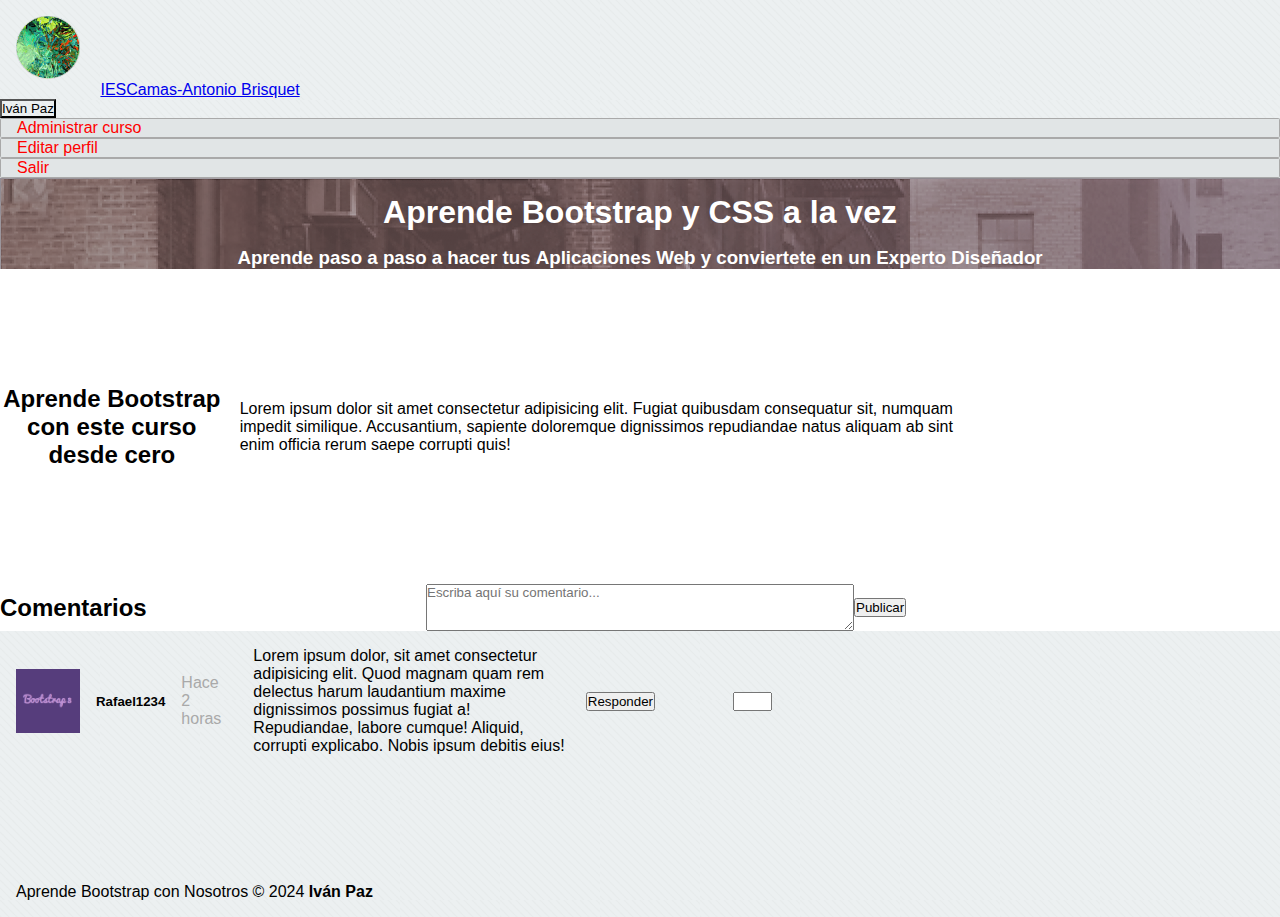
==== Practica10/clases.html @ 4c04f9a4 "añadido el ultimo paso" ====
<!DOCTYPE html>
<html lang="es">
<head>
    <meta charset="UTF-8">
    <meta name="viewport" content="width=device-width, initial-scale=1.0">
    <title>Curso Bootstrap 4</title>
    <link href="https://cdn.jsdelivr.net/npm/bootstrap@5.2.3/dist/css/bootstrap.min.css" rel="stylesheet"
    integrity="sha384-rbsA2VBKQhggwzxH7pPCaAqO46MgnOM80zW1RWuH61DGLwZJEdK2Kadq2F9CUG65" crossorigin="anonymous">
    <link href="https://cdn.jsdelivr.net/npm/bootstrap-icons/font/bootstrap-icons.css" rel="stylesheet">
    <link rel="stylesheet" href="./css/cabecera.css">
  <link rel="stylesheet" href="./css/cuerpo.css">
</head>
<body>
    <nav class="navbar navbar-expand-lg bg-body-tertiary">
        <div class="d-flex align-items-center ps-3">
            <img src="./img/Logo IES CAMAS Ampliado.png" alt="">
            <a class="navbar-brand" href="index.html">IESCamas-Antonio Brisquet</a>
            <div class="dropdown-center ">
                <button class="btn btn-secondary dropdown-toggle border-0 s2" type="button" data-bs-toggle="dropdown" aria-expanded="false">
                  Iván Paz
                </button>
                <ul class="dropdown-menu s1">
                  <li class="border-0"><a class="dropdown-item" href="#">Administrar curso</a></li>
                  <li class="border-0"><a class="dropdown-item" href="#">Editar perfil</a></li>
                  <li class="border-0"><a class="dropdown-item" href="index.html">Salir</a></li>
                </ul>
            </div>
        </div>
    </nav>

      <div class="container__portada p-3 ">
            <h1>Aprende Bootstrap y CSS a la vez</h1>
            <h3>Aprende paso a paso a hacer tus <b>Aplicaciones Web</b> y conviertete en un <b>Experto Diseñador</b></h3>
      </div>
      <main class="container mt-5 mb-5 margen__inferior">
        
        <div class="contenedor__video2 flex-column container-fluid p-3 ">
            <h2>Aprende Bootstrap con este curso desde cero</h2>
            <p>Lorem ipsum dolor sit amet consectetur adipisicing elit. Fugiat quibusdam consequatur sit, numquam impedit similique. Accusantium, sapiente doloremque dignissimos repudiandae natus aliquam ab sint enim officia rerum saepe corrupti quis!</p>
            <iframe width="560" height="315" src="https://www.youtube.com/embed/7E4CWNMWyR4?si=i2ehlsvhDtu-Guef" title="YouTube video player" frameborder="0" allow="accelerometer; autoplay; clipboard-write; encrypted-media; gyroscope; picture-in-picture; web-share" referrerpolicy="strict-origin-when-cross-origin" allowfullscreen></iframe>
        </div>

        <div class="contenedor__video2 flex-column container-fluid p-3 ">
            
            <div class="container-fluid d-flex justify-content-start p-1" style="width: 60%;">
                <h2>Comentarios</h2>
            </div>
            <textarea placeholder="Escriba aquí su comentario..." class="form-control" rows="3" style="width: 60%;"></textarea>
            <div class="container-fluid d-flex justify-content-end p-3" style="width: 60%;">
                <button type="button" class="btn btn-danger">Publicar</button>
            </div>

        </div>
        
        <div class="container-fluid d-flex flex-column " style="width: 60%;">
            <div class="container-fluid d-flex justify-content-start">
                <img src="./img/learn-1.png" alt="" >
                <h5>Rafael1234</h5>
                <p style="color: darkgray;">Hace 2 horas</p>
            </div>
            <p>Lorem ipsum dolor, sit amet consectetur adipisicing elit. Quod magnam quam rem delectus harum laudantium maxime dignissimos possimus fugiat a! Repudiandae, labore cumque! Aliquid, corrupti explicabo. Nobis ipsum debitis eius!</p>
            <div class="container-fluid d-flex justify-content-start p-3" style="width: 100%;" data-toggle="collapse" data-target="#texto" aria-expanded="false">
                <button type="button" class="btn btn-primary">Responder</button>
            </div>
            <div class="collapse justify-content-start" id="texto">
                <div class="" style="width: 100%;">
                        <input style="width: 100%;" type="text" name="" id=""> 
                </div>
            </div>
        </div>


    </main>
    <!-- Footer -->
    <footer class="bg-dark text-white text-center p-2">
        <div class="container">
            <div class="row">
                <div class="col-12">
                    <p class="mb-0">Aprende Bootstrap con Nosotros &copy; 2024 <b class="text-warning">Iván Paz</b></p>
                </div>
            </div>
        </div>
      </footer>
    <!-- Enlace a Bootstrap JS -->
    <script src="https://code.jquery.com/jquery-3.5.1.slim.min.js"></script>
    <script src="https://cdn.jsdelivr.net/npm/bootstrap@4.5.2/dist/js/bootstrap.bundle.min.js"></script>

    <script src="https://cdn.jsdelivr.net/npm/bootstrap@5.2.3/dist/js/bootstrap.bundle.min.js"
    integrity="sha384-kenU1KFdBIe4zVF0s0G1M5b4hcpxyD9F7jL+jjXkk+Q2h455rYXK/7HAuoJl+0I4"
    crossorigin="anonymous">
  </script>
</body>
</html>
---- Practica10/css/cuerpo.css ----
*{
    margin:0 ;
    padding: 0;
    font-family:Arial, Helvetica, sans-serif;

}
ul li a{
    color:red;
    text-decoration: none;
}

img{
    width: 4rem;
    margin: 1rem;
    } 
 

body{
    background-image: url('../img/texture.png');
}

.container__portada{
    background-image: url('../img/mainBackground2.png');
}
h1{
    padding: 1rem;
}

h1, h3{
    color: white;
    text-align: center;
}

.caracteriticas--curso h3{
    color:black;
}

h2{
    text-align: center;
}

p{
    margin: 1rem;
}

p button{
    margin-bottom: 2rem;
}

svg{
    color: white;
    padding: .1rem;
}

.container__body{
    max-width: 1200px;
    margin: 0 auto;
}

.tarjetas{
    display: flex;
    justify-content: space-around;
    padding: 2rem;
    margin-bottom: 2rem;
}

.pregunta{
    padding: 1rem;
    
}

.card{
    box-shadow: 5px 5px 10px gray;
}

.card img{
    width: 100px;
    margin: 1rem auto;
    border-radius: 50%;
    -webkit-border-radius: 50%;
    -moz-border-radius: 50%;
    -ms-border-radius: 50%;
    -o-border-radius: 50%;
}

.card-body h5{
    text-align: center;
    font-weight: bold;
}

.card-body a{
    display: block;
    margin: 0 auto; 
}


.pregunta{
    text-align: start;
}

.contenedor__morado, .contenedor__video{
    text-align: center;
    background-color: #702DF6;
}

.contenedor__video2{
    background-color: white;
}
.contenedor__morado--contenido{
   max-width: 1200px;
   margin: 2rem auto;
   padding: 2rem;
}

.contenedor__morado--contenido img{
    width: 7rem;
}


.contenedor__morado h4 ,
.contenedor__morado p{
    color: white;
    text-align:start;
    margin: 0;
    padding: 1rem;
} 

.instructor{
    width: 12rem;
    height: 8rem;
}

.contenedor__gris{
    background-color: lightgray;
}

.s1{
    background-color: lightgray;
    cursor: pointer;
}

li{
  
    border: 1px solid darkgray;
    padding-left: 1rem;
    border-radius: .1rem;
    color: red;

}

.navbar {
    text-align: left;
    width: 100%;
}

.container-fluid {
    display: flex;
    justify-content: flex-start;
    align-items: center;
    width: 100%;
}

.navbar-toggler {
    margin-left: auto;
}

.btn-group {
    margin-left: auto;
}

.s1{
    background-color: #e1e5e6;
}


.s2{
    color: black;
    background-color:#702df600;
    &:hover{
        color: black;
        background-color: #e1e5e6;

    }
   
}

.margen__inferior{
    padding-bottom: 6rem;
    
}


@media (max-width: 768px){
    .tarjetas{
        flex-direction: column;
        justify-content: center;
        width: 100%;
    }

    .card{
        width: 100%;
        margin: 1rem auto;
    }

    .contenedor__morado--contenido img{
        width: 5rem;
    }
    iframe{
        width: 90%;
    }
}
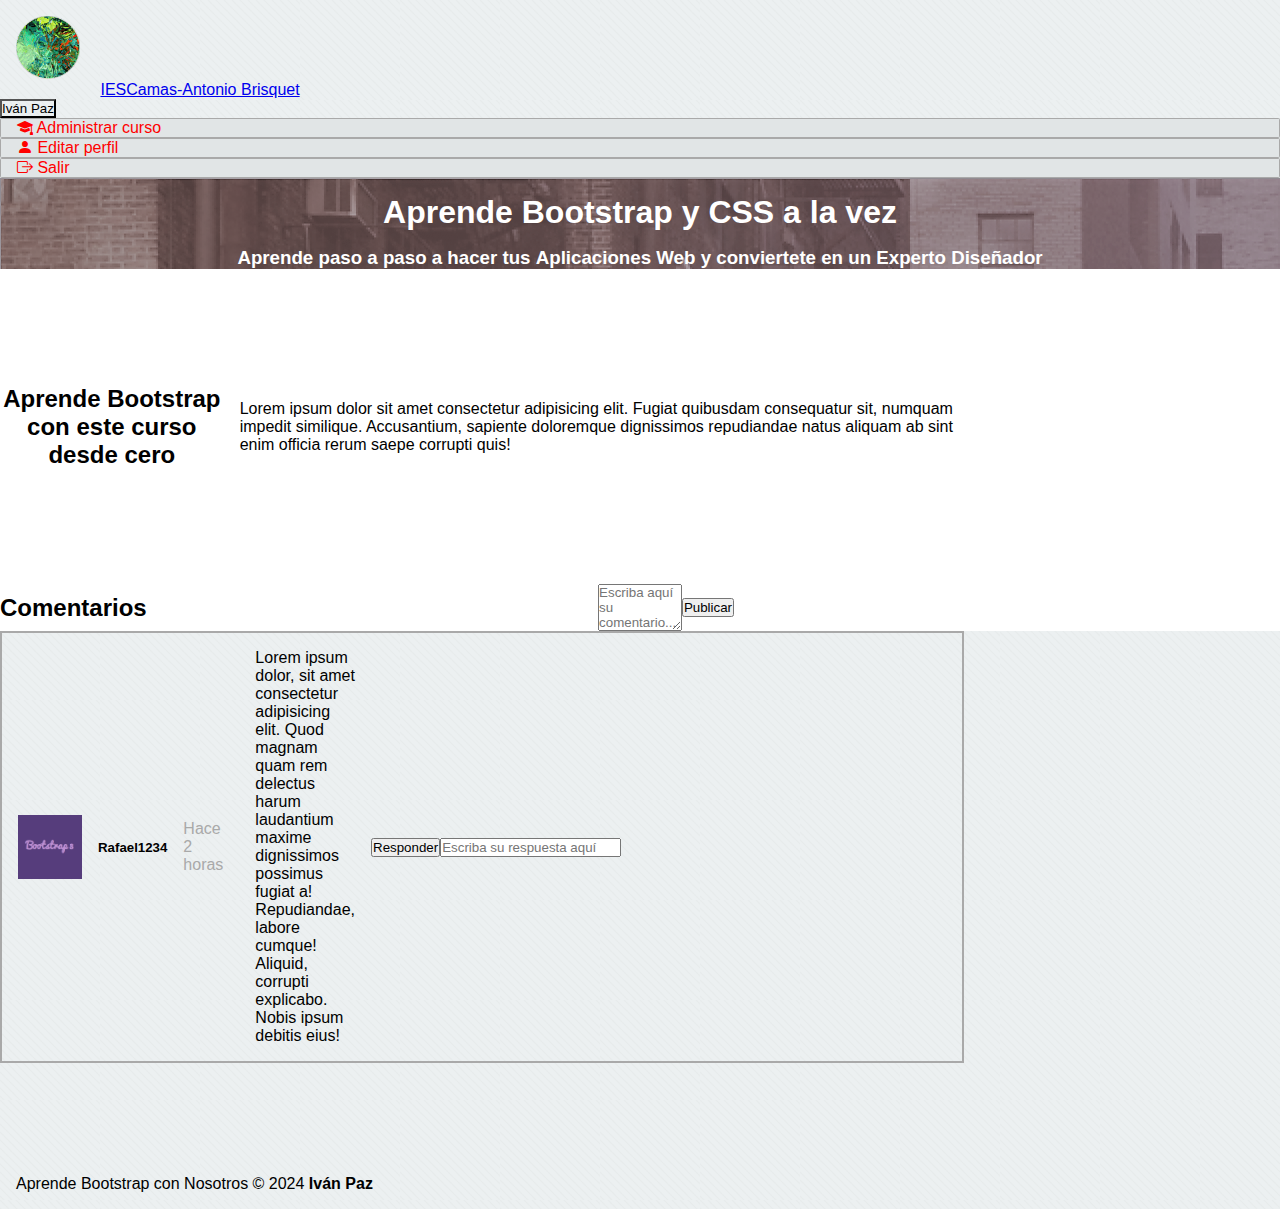
==== commit 49508e29: "página terminada clases" ====
--- a/Practica10/clases.html
+++ b/Practica10/clases.html
@@ -12,18 +12,20 @@
 </head>
 <body>
     <nav class="navbar navbar-expand-lg bg-body-tertiary">
-        <div class="d-flex align-items-center ps-3">
-            <img src="./img/Logo IES CAMAS Ampliado.png" alt="">
-            <a class="navbar-brand" href="index.html">IESCamas-Antonio Brisquet</a>
-            <div class="dropdown-center ">
-                <button class="btn btn-secondary dropdown-toggle border-0 s2" type="button" data-bs-toggle="dropdown" aria-expanded="false">
-                  Iván Paz
-                </button>
-                <ul class="dropdown-menu s1">
-                  <li class="border-0"><a class="dropdown-item" href="#">Administrar curso</a></li>
-                  <li class="border-0"><a class="dropdown-item" href="#">Editar perfil</a></li>
-                  <li class="border-0"><a class="dropdown-item" href="index.html">Salir</a></li>
-                </ul>
+        <div class="container">
+            <div class="d-flex flex-column flex-md-row justify-content-center justify-content-md-start align-items-center ps-3 w-100">
+                <img src="./img/Logo IES CAMAS Ampliado.png" alt="">
+                <a class="navbar-brand" href="index.html">IESCamas-Antonio Brisquet</a>
+                <div class="dropdown-center">
+                    <button class="btn btn-secondary dropdown-toggle border-0 s2" type="button" data-bs-toggle="dropdown" aria-expanded="false">
+                        Iván Paz
+                    </button>
+                    <ul class="dropdown-menu s1">
+                        <li class="border-0"><a class="dropdown-item" href="#"><i class="bi bi-mortarboard-fill"></i> Administrar curso</a></li>
+                        <li class="border-0"><a class="dropdown-item" href="#"><i class="bi bi-person-fill"></i> Editar perfil</a></li>
+                        <li class="border-0"><a class="dropdown-item" href="index.html"><i class="bi bi-box-arrow-right"></i> Salir</a></li>
+                    </ul>
+                </div>
             </div>
         </div>
     </nav>
@@ -40,34 +42,45 @@
             <iframe width="560" height="315" src="https://www.youtube.com/embed/7E4CWNMWyR4?si=i2ehlsvhDtu-Guef" title="YouTube video player" frameborder="0" allow="accelerometer; autoplay; clipboard-write; encrypted-media; gyroscope; picture-in-picture; web-share" referrerpolicy="strict-origin-when-cross-origin" allowfullscreen></iframe>
         </div>
 
-        <div class="contenedor__video2 flex-column container-fluid p-3 ">
+        <div class="contenedor__video2 flex-column container-fluid p-3 mb-5">
             
-            <div class="container-fluid d-flex justify-content-start p-1" style="width: 60%;">
+            <div class="container-fluid d-flex justify-content-start p-1 w-75">
                 <h2>Comentarios</h2>
             </div>
-            <textarea placeholder="Escriba aquí su comentario..." class="form-control" rows="3" style="width: 60%;"></textarea>
-            <div class="container-fluid d-flex justify-content-end p-3" style="width: 60%;">
+            <textarea placeholder="Escriba aquí su comentario..." class="form-control w-75" rows="3"></textarea>
+
+            <div class="container-fluid d-flex justify-content-end p-3 w-75 ">
                 <button type="button" class="btn btn-danger">Publicar</button>
             </div>
 
         </div>
         
-        <div class="container-fluid d-flex flex-column " style="width: 60%;">
-            <div class="container-fluid d-flex justify-content-start">
-                <img src="./img/learn-1.png" alt="" >
+        <div class="container-fluid d-flex flex-column contendorComentarios">
+            <div class="container-fluid d-flex justify-content-start align-items-center">
+                <img src="./img/learn-1.png" alt="">
                 <h5>Rafael1234</h5>
                 <p style="color: darkgray;">Hace 2 horas</p>
             </div>
-            <p>Lorem ipsum dolor, sit amet consectetur adipisicing elit. Quod magnam quam rem delectus harum laudantium maxime dignissimos possimus fugiat a! Repudiandae, labore cumque! Aliquid, corrupti explicabo. Nobis ipsum debitis eius!</p>
-            <div class="container-fluid d-flex justify-content-start p-3" style="width: 100%;" data-toggle="collapse" data-target="#texto" aria-expanded="false">
-                <button type="button" class="btn btn-primary">Responder</button>
-            </div>
-            <div class="collapse justify-content-start" id="texto">
-                <div class="" style="width: 100%;">
-                        <input style="width: 100%;" type="text" name="" id=""> 
+            <p class="py-0 my-0">Lorem ipsum dolor, sit amet consectetur adipisicing elit. Quod magnam quam rem delectus harum laudantium maxime dignissimos possimus fugiat a! Repudiandae, labore cumque! Aliquid, corrupti explicabo. Nobis ipsum debitis eius!</p>
+             
+            <div class="container-fluid d-flex flex-column justify-content-start p-3" data-toggle="collapse" data-target="#texto" aria-expanded="false">
+                
+                <button type="button" class="btn btn-primary align-self-start">Responder</button>
+                
+                <div class="collapse" id="texto">
+                    <div class="justify-content-end claseRespuesta"> 
+                        <input type="text" name="" id="" class="form-control" placeholder="Escriba su respuesta aquí">
+                    </div>
                 </div>
             </div>
+            <div class="container-fluid d-flex justify-content-start align-items-center w-75">
+                <img src="./img/learn-1.png" alt="">
+                <h5>Antonio1234</h5>
+                <p style="color: darkgray;">Hace 2 horas</p>
+            </div>
+            <p class="py-0 pl-3 mb-3 ml-3 my-0 w-75">Lorem ipsum dolor, sit amet consectetur adipisicing elit. Quod magnam quam rem delectus harum laudantium maxime dignissimos possimus fugiat a! Repudiandae, labore cumque! Aliquid, corrupti explicabo. Nobis ipsum debitis eius!</p>
         </div>
+        
 
 
     </main>
--- a/Practica10/css/cuerpo.css
+++ b/Practica10/css/cuerpo.css
@@ -1,6 +1,6 @@
 *{
-    margin:0 ;
-    padding: 0;
+    margin:0;
+    padding:0;
     font-family:Arial, Helvetica, sans-serif;
 
 }
@@ -189,6 +189,17 @@
     
 }
 
+.claseRespuesta{
+    width: 915px;
+}
+
+.contendorComentarios{
+    width: 75%;
+    border: 2px solid darkgrey;
+    
+}
+
+
 
 @media (max-width: 768px){
     .tarjetas{
@@ -208,4 +219,13 @@
     iframe{
         width: 90%;
     }
+
+    .claseRespuesta{
+        
+        width:465px;
+    }
+    
+    .contendorComentarios{
+        width: 100%;
+    }
 }